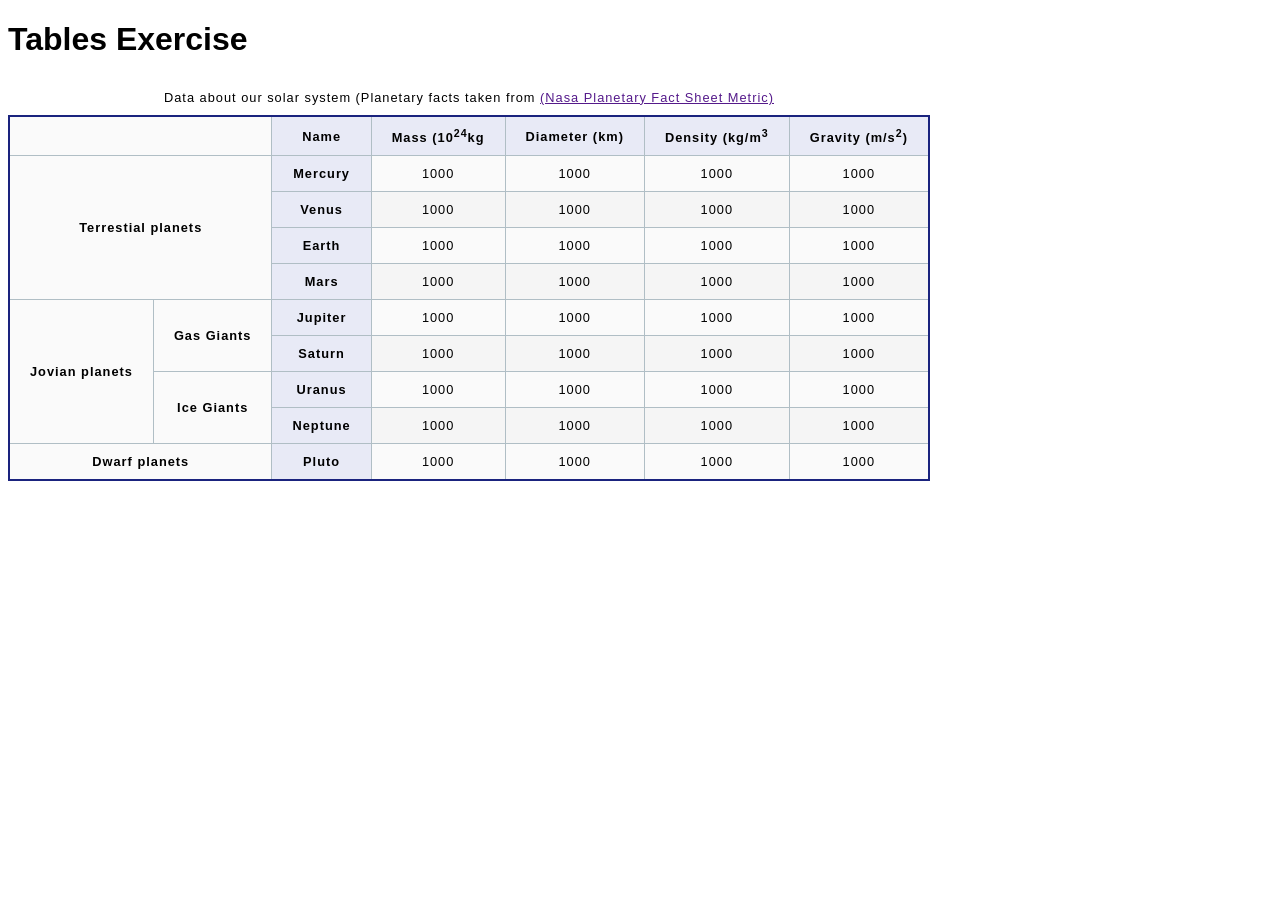
==== ColtSteele/day3hw.html @ f603d83c "html tables" ====
<!DOCTYPE html>
<html lang="en">

<head>
  <meta charset="UTF-8">
  <meta name="viewport" content="width=s, initial-scale=1.0">
  <meta http-equiv="X-UA-Compatible" content="ie=edge">
  <link rel="stylesheet" href="media/table.css">
  <title>Tables Exercise</title>
</head>

<body>
  <h1>Tables Exercise</h1>
    <table>
      <caption>Data about our solar system (Planetary facts taken from <a href=""> <u>(Nasa Planetary Fact Sheet Metric)</u></a></caption>
      <thead>
          <td colspan="4"></td>
          <th><b>Name</b></th>
          <th><b>Mass (10<sup>24</sup>kg</b></th>
          <th><b>Diameter (km)</b></th>
          <th><b>Density (kg/m<sup>3</sup></b></th>
          <th><b>Gravity (m/s<sup>2</sup>)</b></th>
      </thead>
      <tbody>
        <tr>
          <td rowspan="4" colspan="4"><b>Terrestial planets</b></td>
          <th><b>Mercury</b></th>
          <td>1000</td>
          <td>1000</td>
          <td>1000</td>
          <td>1000</td>
        </tr>
        <tr>
          <th><b>Venus</b></th>
          <td>1000</td>
          <td>1000</td>
          <td>1000</td>
          <td>1000</td>
        </tr>
        <tr>
          <th><b>Earth</b></th>
          <td>1000</td>
          <td>1000</td>
          <td>1000</td>
          <td>1000</td>
        </tr>
        <tr>
          <th><b>Mars</b></th>
          <td>1000</td>
          <td>1000</td>
          <td>1000</td>
          <td>1000</td>
        </tr>
        <tr>
          <td colspan="2" rowspan="4"><b>Jovian planets</b></td>
          <td rowspan="2" colspan="2"><b>Gas Giants</b></td>
          <th><b>Jupiter</b></th>
          <td>1000</td>
          <td>1000</td>
          <td>1000</td>
          <td>1000</td>
        </tr>
        <tr>
          <th><b>Saturn</b></th>
          <td>1000</td>
          <td>1000</td>
          <td>1000</td>
          <td>1000</td>
        </tr>
        <tr>
          <td rowspan="2" colspan="2"><b>Ice Giants</b></td>
          <th><b>Uranus</b></th>
          <td>1000</td>
          <td>1000</td>
          <td>1000</td>
          <td>1000</td>
        </tr>
        <tr>
          <th><b>Neptune</b></th>
          <td>1000</td>
          <td>1000</td>
          <td>1000</td>
          <td>1000</td>
        </tr>
        <tr>
          <td colspan="4"><b>Dwarf planets</b></td>
          <th><b>Pluto</b></th>
          <td>1000</td>
          <td>1000</td>
          <td>1000</td>
          <td>1000</td>
        </tr>
      </tbody>
    </table>

</body>

</html>
---- ColtSteele/media/table.css ----
html {
	font-family: sans-serif;
}

table {
	border-collapse: collapse;
	border: 2px solid #1a237e;
	letter-spacing: 1px;
	font-size: 0.8rem;
}

td,
th {
	border: 1px solid #b0bec5;
	padding: 10px 20px;
}

th {
	background-color: #e8eaf6;
}

td {
	text-align: center;
}

tr:nth-child(even) td {
	background-color: #f5f5f5;
}

tr:nth-child(odd) td {
	background-color: #fafafa;
}

caption {
	padding: 10px;
}
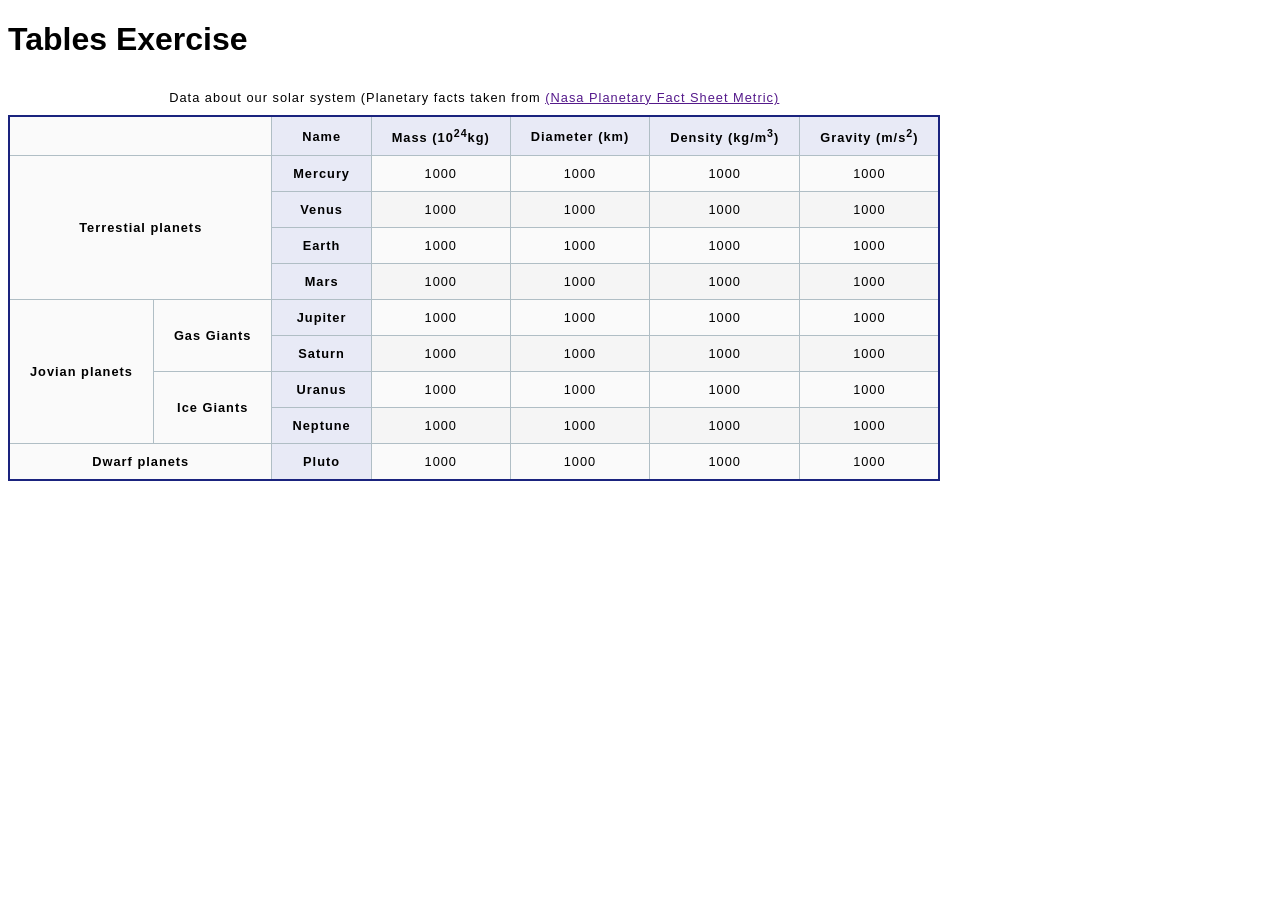
==== commit 34db471f: "html tables" ====
--- a/ColtSteele/day3hw.html
+++ b/ColtSteele/day3hw.html
@@ -16,9 +16,9 @@
       <thead>
           <td colspan="4"></td>
           <th><b>Name</b></th>
-          <th><b>Mass (10<sup>24</sup>kg</b></th>
+          <th><b>Mass (10<sup>24</sup>kg)</b></th>
           <th><b>Diameter (km)</b></th>
-          <th><b>Density (kg/m<sup>3</sup></b></th>
+          <th><b>Density (kg/m<sup>3</sup>)</b></th>
           <th><b>Gravity (m/s<sup>2</sup>)</b></th>
       </thead>
       <tbody>
